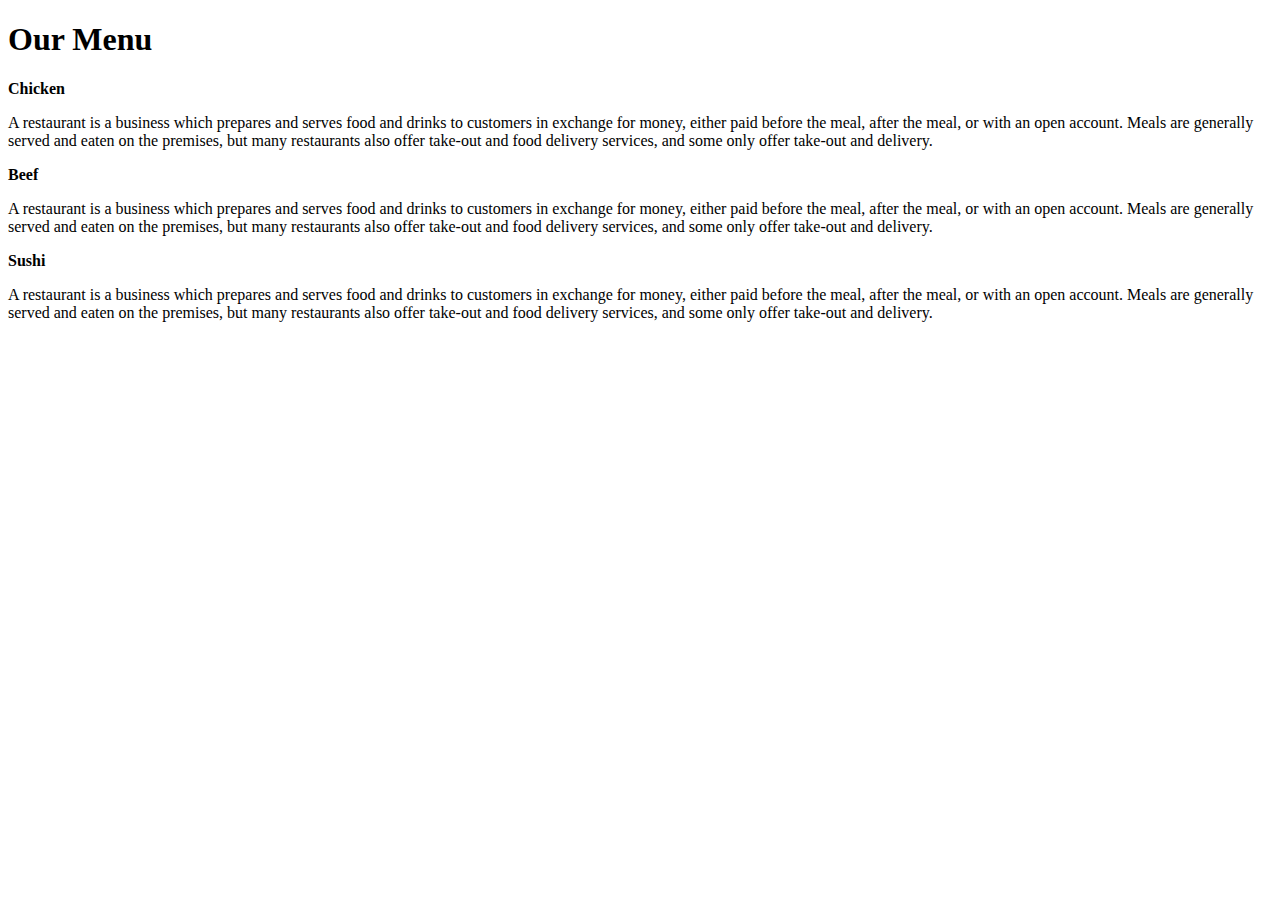
==== module2-solution/index.html @ 393aa41b "Module2" ====
<!DOCTYPE html>
<html>
<head>
<meta charset="utf-8">
<link rel="stylesheet" type="text/css" href="/css/responsive.css">
	<title> Assignment Solution for Module-2</title>
</head>
<body>
<h1>Our Menu</h1>
<div class= "row">
<div class="article col-lg-4 col-md-5 col-sd-11">
<div id ="Cont_1">
<p><b>Chicken</b></p>
</div>
<div class= "article_p ">
<p>A restaurant is a business which prepares and serves food and drinks to customers in exchange for money, either paid before the meal, after the meal, or with an open account. Meals are generally served and eaten on the premises, but many restaurants also offer take-out and food delivery services, and some only offer take-out and delivery.
</p>
</div>
</div>

<div class="article col-lg-4 col-md-5 col-sd-11"> 
<div id ="Cont_2">
<p><b>Beef</b></p>
</div>
<div class= "article_p">
<p>A restaurant is a business which prepares and serves food and drinks to customers in exchange for money, either paid before the meal, after the meal, or with an open account. Meals are generally served and eaten on the premises, but many restaurants also offer take-out and food delivery services, and some only offer take-out and delivery.
</p>
</div>
</div>
<div class="article col-lg-4 col-md-10 col-sd-11">
<div id ="Cont_3">
<p><b>Sushi</b></p>
</div>
<div class= "article_p">
<p>A restaurant is a business which prepares and serves food and drinks to customers in exchange for money, either paid before the meal, after the meal, or with an open account. Meals are generally served and eaten on the premises, but many restaurants also offer take-out and food delivery services, and some only offer take-out and delivery.
</p>
</div>
</div>
</div>
</body>
</html>
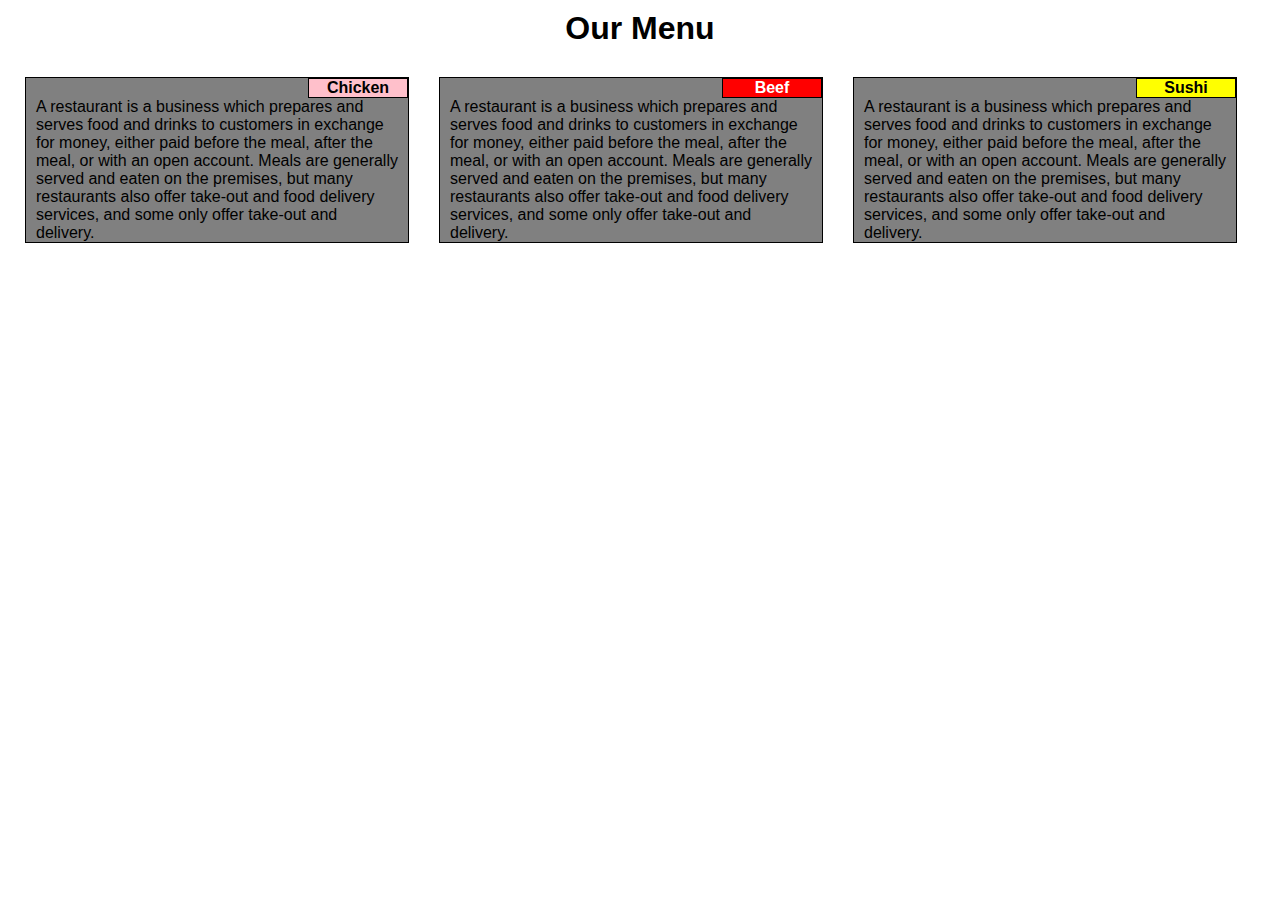
==== commit 3072f352: "commit2" ====
--- a/module2-solution/index.html
+++ b/module2-solution/index.html
@@ -2,7 +2,8 @@
 <html>
 <head>
 <meta charset="utf-8">
-<link rel="stylesheet" type="text/css" href="/css/responsive.css">
+<meta name="viewport" content="width=device-width, initial-scale=1">
+<link rel="stylesheet" type="text/css" href="css/responsive.css">
 	<title> Assignment Solution for Module-2</title>
 </head>
 <body>
--- a/module2-solution/css/responsive.css
+++ b/module2-solution/css/responsive.css
@@ -0,0 +1,186 @@
+* {
+	box-sizing:border-box;
+	margin:0px;
+	padding: 0px;
+
+}
+/***************************************Base Styles ******************************************************/
+body{
+	font-family:"arial";
+}
+h1{
+     margin-top:10px;
+     margin-bottom:10px;
+	 text-align: center;
+}
+.article
+{
+float: left;
+position:relative;
+background:grey;
+border: 1px solid  black;
+margin-top:20px;
+margin-right:15px;
+margin-left:15px;
+}
+
+#Cont_1,#Cont_2,#Cont_3
+{
+float:right;
+font-size-adjust: 125%
+padding: 5px;
+width : 100px;
+text-align:center;
+border: 1px solid  black;
+}
+.article_p{
+float:left;
+padding-left:10px;
+padding-right:10px;
+}
+
+#Cont_1
+{
+background-color:pink; 
+}
+#Cont_2
+{
+background-color: red; 	
+color: white;
+}
+#Cont_3
+{
+background-color:yellow;
+}
+.row{
+	width:100%;
+	margin: 10px;
+}
+/********** Large devices only **********/
+@media (min-width: 992px) {
+  .col-lg-1, .col-lg-2, .col-lg-3, .col-lg-4, .col-lg-5, .col-lg-6, .col-lg-7, .col-lg-8, .col-lg-9, .col-lg-10, .col-lg-11, .col-lg-12 {
+    float: left;
+  }
+  .col-lg-1 {
+    width: 8.33%;
+  }
+  .col-lg-2 {
+    width: 16.66%;
+  }
+  .col-lg-3 {
+    width: 25%;
+  }
+  .col-lg-4 {
+    width: 30%;
+  }
+  .col-lg-5 {
+    width: 41.66%;
+  }
+  .col-lg-6 {
+    width: 50%;
+  }
+  .col-lg-7 {
+    width: 58.33%;
+  }
+  .col-lg-8 {
+    width: 66.66%;
+  }
+  .col-lg-9 {
+    width: 74.99%;
+  }
+  .col-lg-10 {
+    width: 83.33%;
+  }
+  .col-lg-11 {
+    width: 91.66%;
+  }
+  .col-lg-12 {
+    width: 100%;
+  }
+}
+/********** Medium devices only **********/
+@media (min-width: 768px) and (max-width: 991px) {
+  .col-md-1, .col-md-2, .col-md-3, .col-md-4, .col-md-5, .col-md-6, .col-md-7, .col-md-8, .col-md-9, .col-md-10, .col-md-11, .col-md-12 {
+    float: left;
+    margin: 20px;
+  }
+  .col-md-1 {
+    width: 8.33%;
+  }
+  .col-md-2 {
+    width: 16.66%;
+  }
+  .col-md-3 {
+    width: 25%;
+  }
+  .col-md-4 {
+    width: 33.33%;
+  }
+  .col-md-5 {
+    width: 41.66%;
+  }
+  .col-md-6 {
+    width: 50%;
+  }
+  .col-md-7 {
+    width: 58.33%;
+  }
+  .col-md-8 {
+    width: 66.66%;
+  }
+  .col-md-9 {
+    width: 74.99%;
+  }
+  .col-md-10 {
+    width: 88.33%;
+  }
+  .col-md-11 {
+    width: 91.66%;
+  }
+  .col-md-12 {
+    width: 100%;
+  }
+}
+  /********** small devices only **********/
+@media (max-width:767px){
+  .col-sd-1, .col-sd-2, .col-sd-3, .col-sd-4, .col-sd-5, .col-sd-6, .col-sd-7, .col-sd-8, .col-sd-9, .col-sd-10, .col-sd-11, .col-sd-12 {
+   float:left;
+   margin-right:10%
+  }
+  .col-sd-1 {
+    width: 8.33%;
+  }
+  .col-sd-2 {
+    width: 16.66%;
+  }
+  .col-sd-3 {
+    width: 25%;
+  }
+  .col-sd-4 {
+    width: 33%;
+  }
+  .col-sd-5 {
+    width: 41.66%;
+  }
+  .col-sd-6 {
+    width: 50%;
+  }
+  .col-sd-7 {
+    width: 58.33%;
+  }
+  .col-sd-8 {
+    width: 66.66%;
+  }
+  .col-sd-9 {
+    width: 74.99%;
+  }
+  .col-sd-10 {
+    width: 83.33%;
+  }
+  .col-sd-11 {
+    width: 91.66%;
+  }
+  .col-sd-12 {
+   width:100%;
+  }
+}